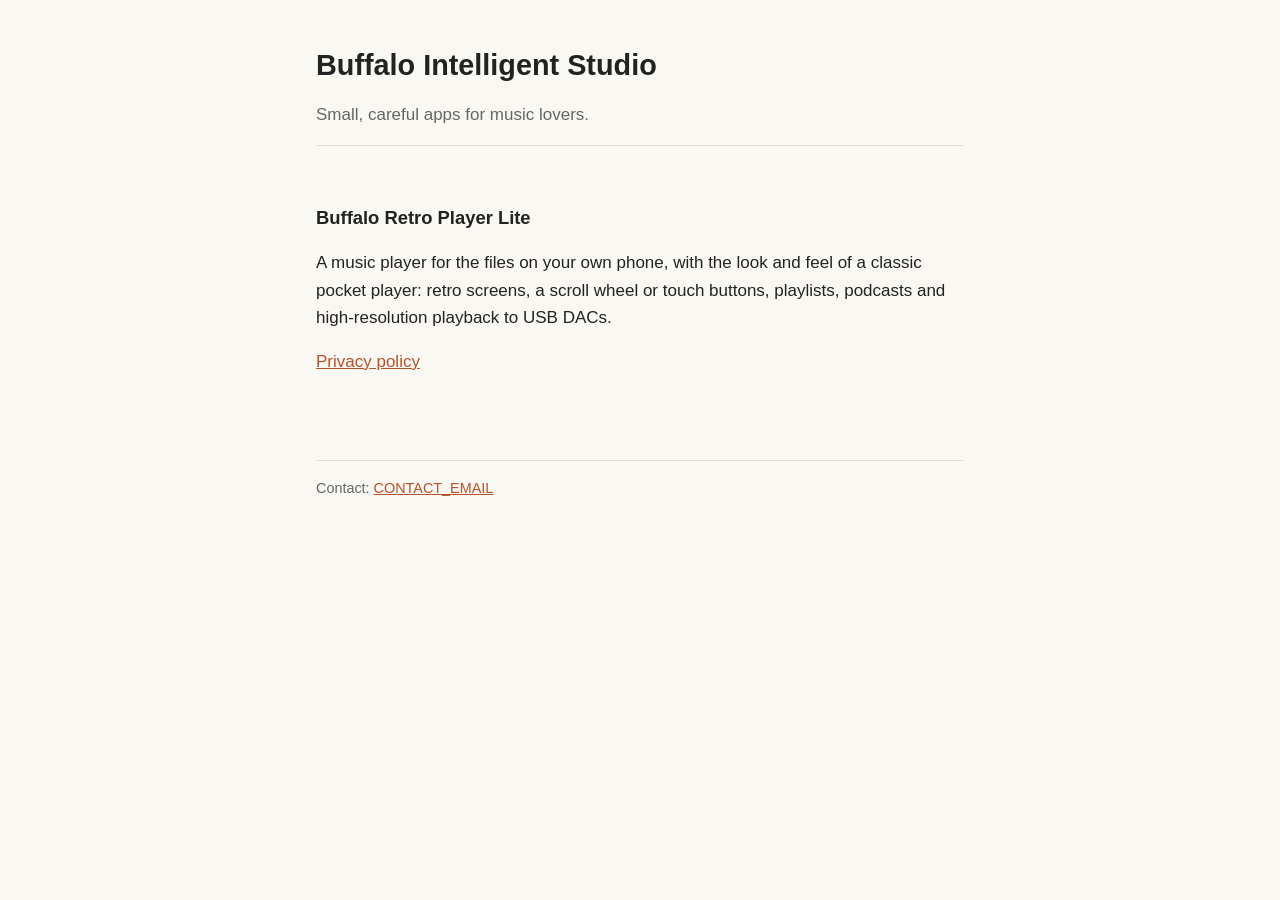
==== index.html @ 10b00b68 "Add files via upload" ====
<!doctype html>
<html lang="en">
<head>
<meta charset="utf-8">
<meta name="viewport" content="width=device-width, initial-scale=1">
<title>Buffalo Intelligent Studio</title>
<link rel="stylesheet" href="style.css">
</head>
<body>
<main>
  <h1>Buffalo Intelligent Studio</h1>
  <p class="dim">Small, careful apps for music lovers.</p>

  <section class="app">
    <h2>Buffalo Retro Player Lite</h2>
    <p>A music player for the files on your own phone, with the look and feel
      of a classic pocket player: retro screens, a scroll wheel or touch
      buttons, playlists, podcasts and high-resolution playback to USB DACs.</p>
    <p><a href="privacy-lite/">Privacy policy</a></p>
  </section>

  <footer>Contact: <a href="mailto:CONTACT_EMAIL">CONTACT_EMAIL</a></footer>
</main>
</body>
</html>
---- style.css ----
:root { --bg: #faf8f3; --text: #222; --dim: #666; --accent: #b5532a; --line: #e2ddd2; }
@media (prefers-color-scheme: dark) {
  :root { --bg: #1b1a18; --text: #ece8df; --dim: #a29c90; --accent: #e08a5f; --line: #36332e; }
}
* { box-sizing: border-box; }
body { margin: 0; background: var(--bg); color: var(--text);
  font: 17px/1.6 -apple-system, BlinkMacSystemFont, "Segoe UI", Roboto, sans-serif; }
main { max-width: 680px; margin: 0 auto; padding: 48px 16px 64px; }
h1 { font-size: 1.8rem; line-height: 1.25; margin: 0 0 4px; }
h2 { font-size: 1.15rem; margin: 2em 0 0.4em; }
.dim { color: var(--dim); }
a { color: var(--accent); }
ul { padding-left: 1.2em; }
.app { border-top: 1px solid var(--line); padding: 20px 0; }
footer { margin-top: 48px; border-top: 1px solid var(--line); padding-top: 16px;
  color: var(--dim); font-size: 0.9rem; }
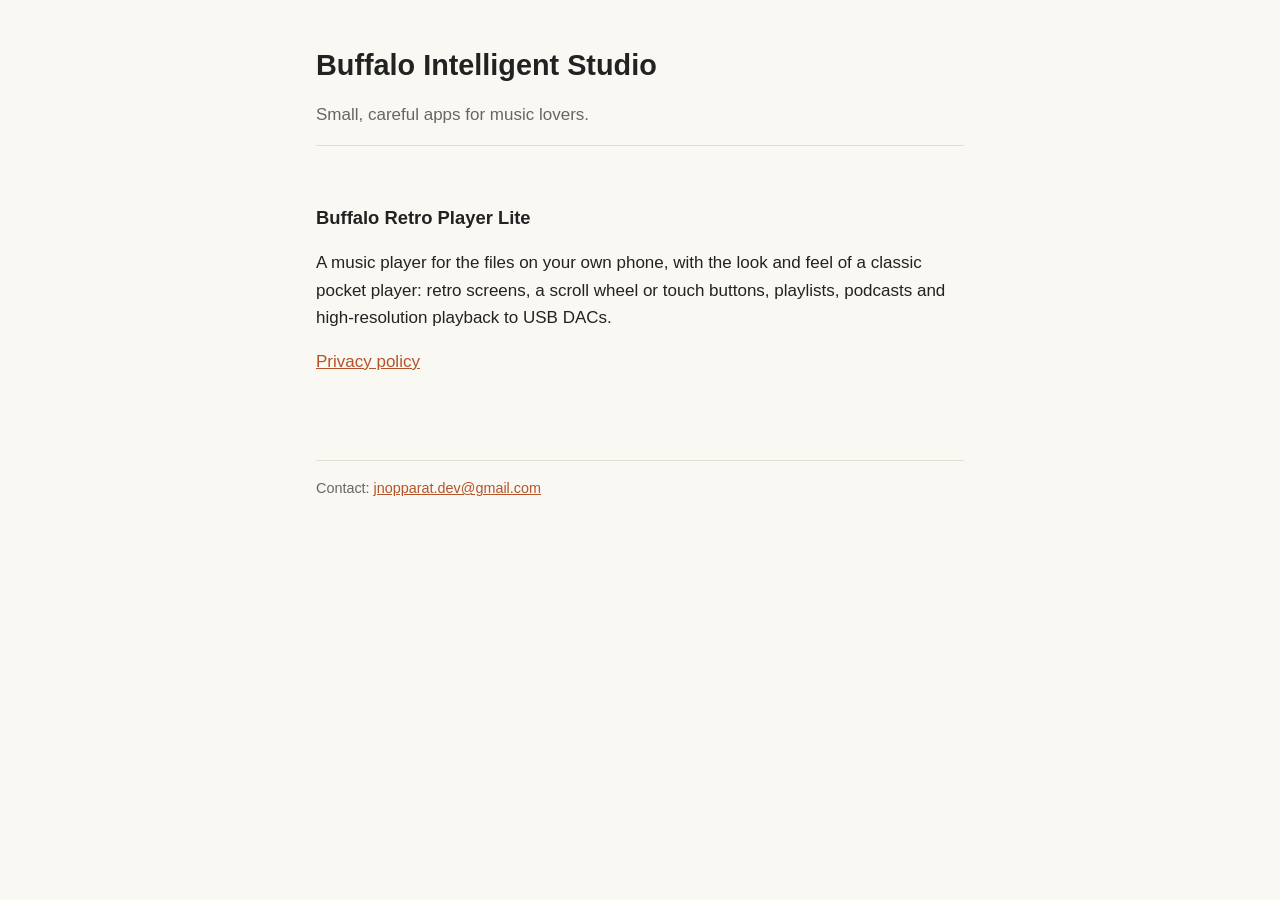
==== commit e8a15b87: "Add files via upload" ====
--- a/index.html
+++ b/index.html
@@ -19,7 +19,7 @@
     <p><a href="privacy-lite/">Privacy policy</a></p>
   </section>
 
-  <footer>Contact: <a href="mailto:CONTACT_EMAIL">CONTACT_EMAIL</a></footer>
+  <footer>Contact: <a href="mailto:jnopparat.dev@gmail.com">jnopparat.dev@gmail.com</a></footer>
 </main>
 </body>
 </html>
